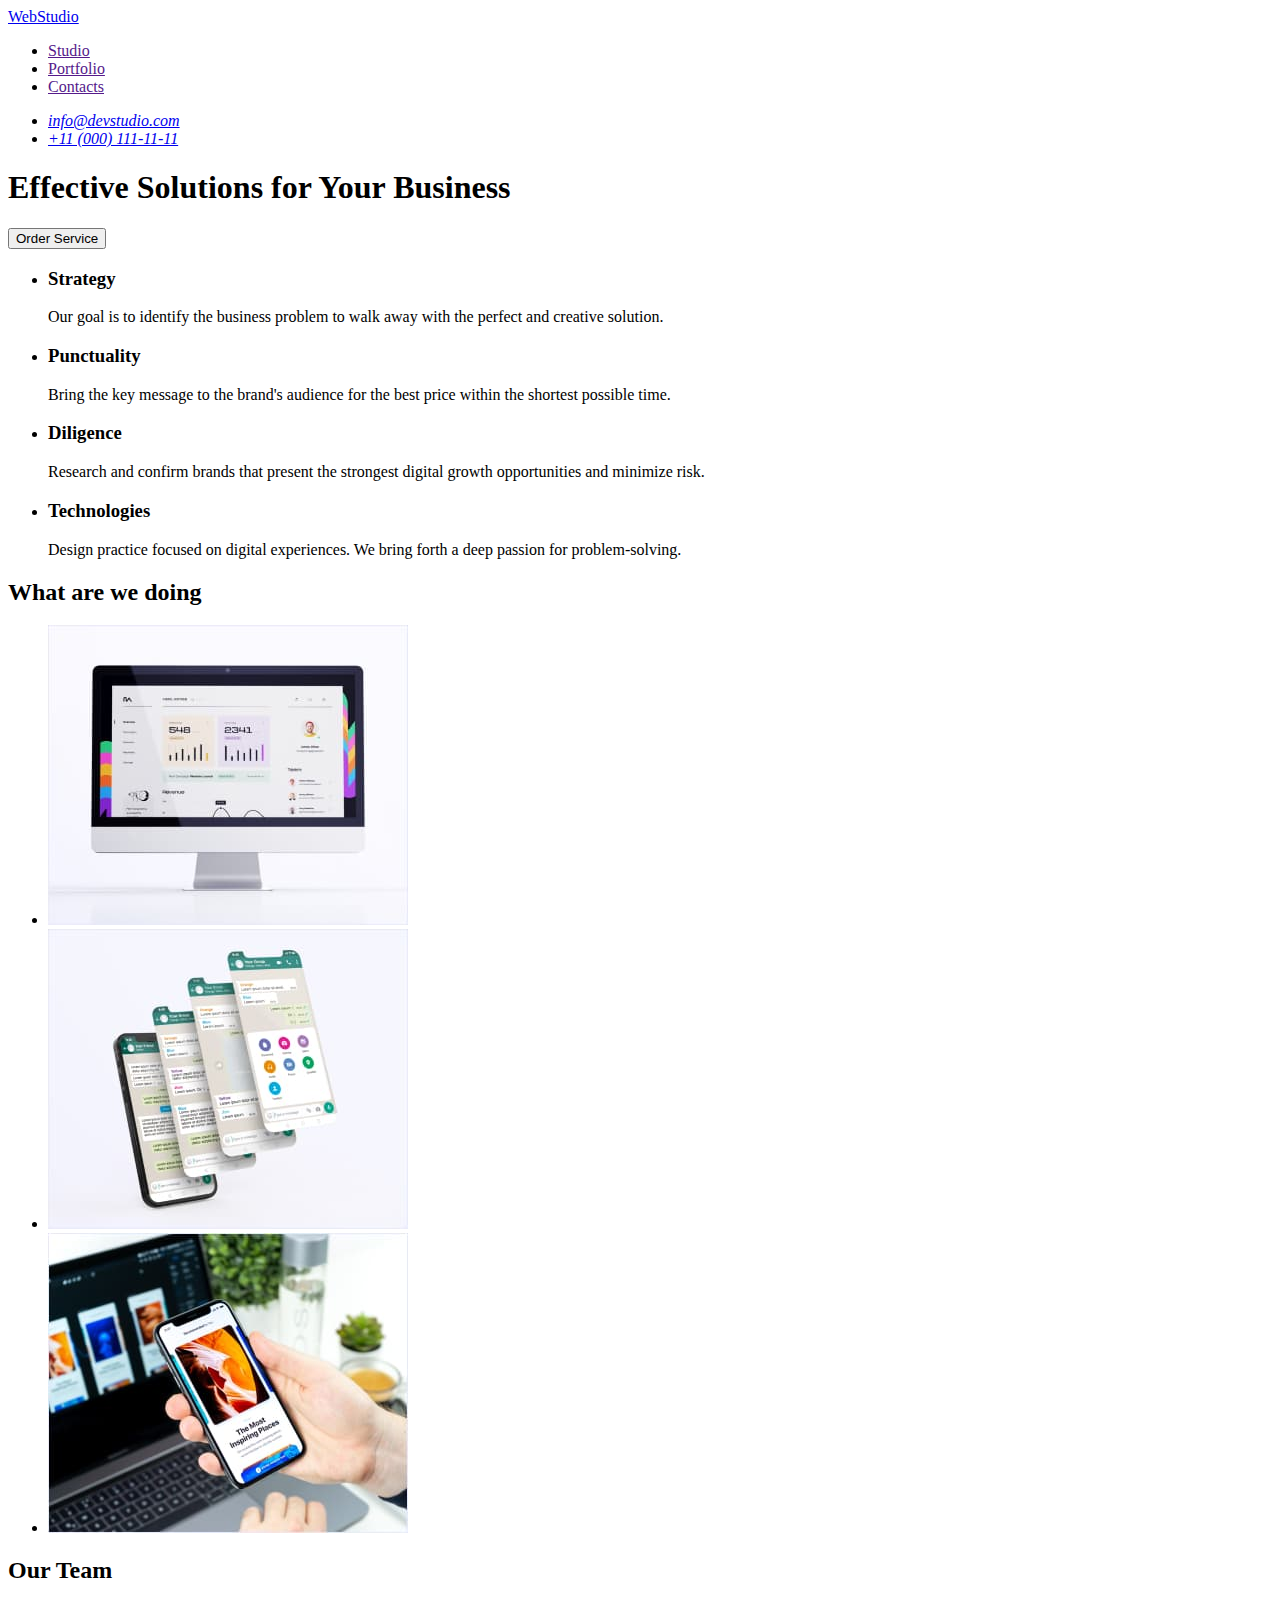
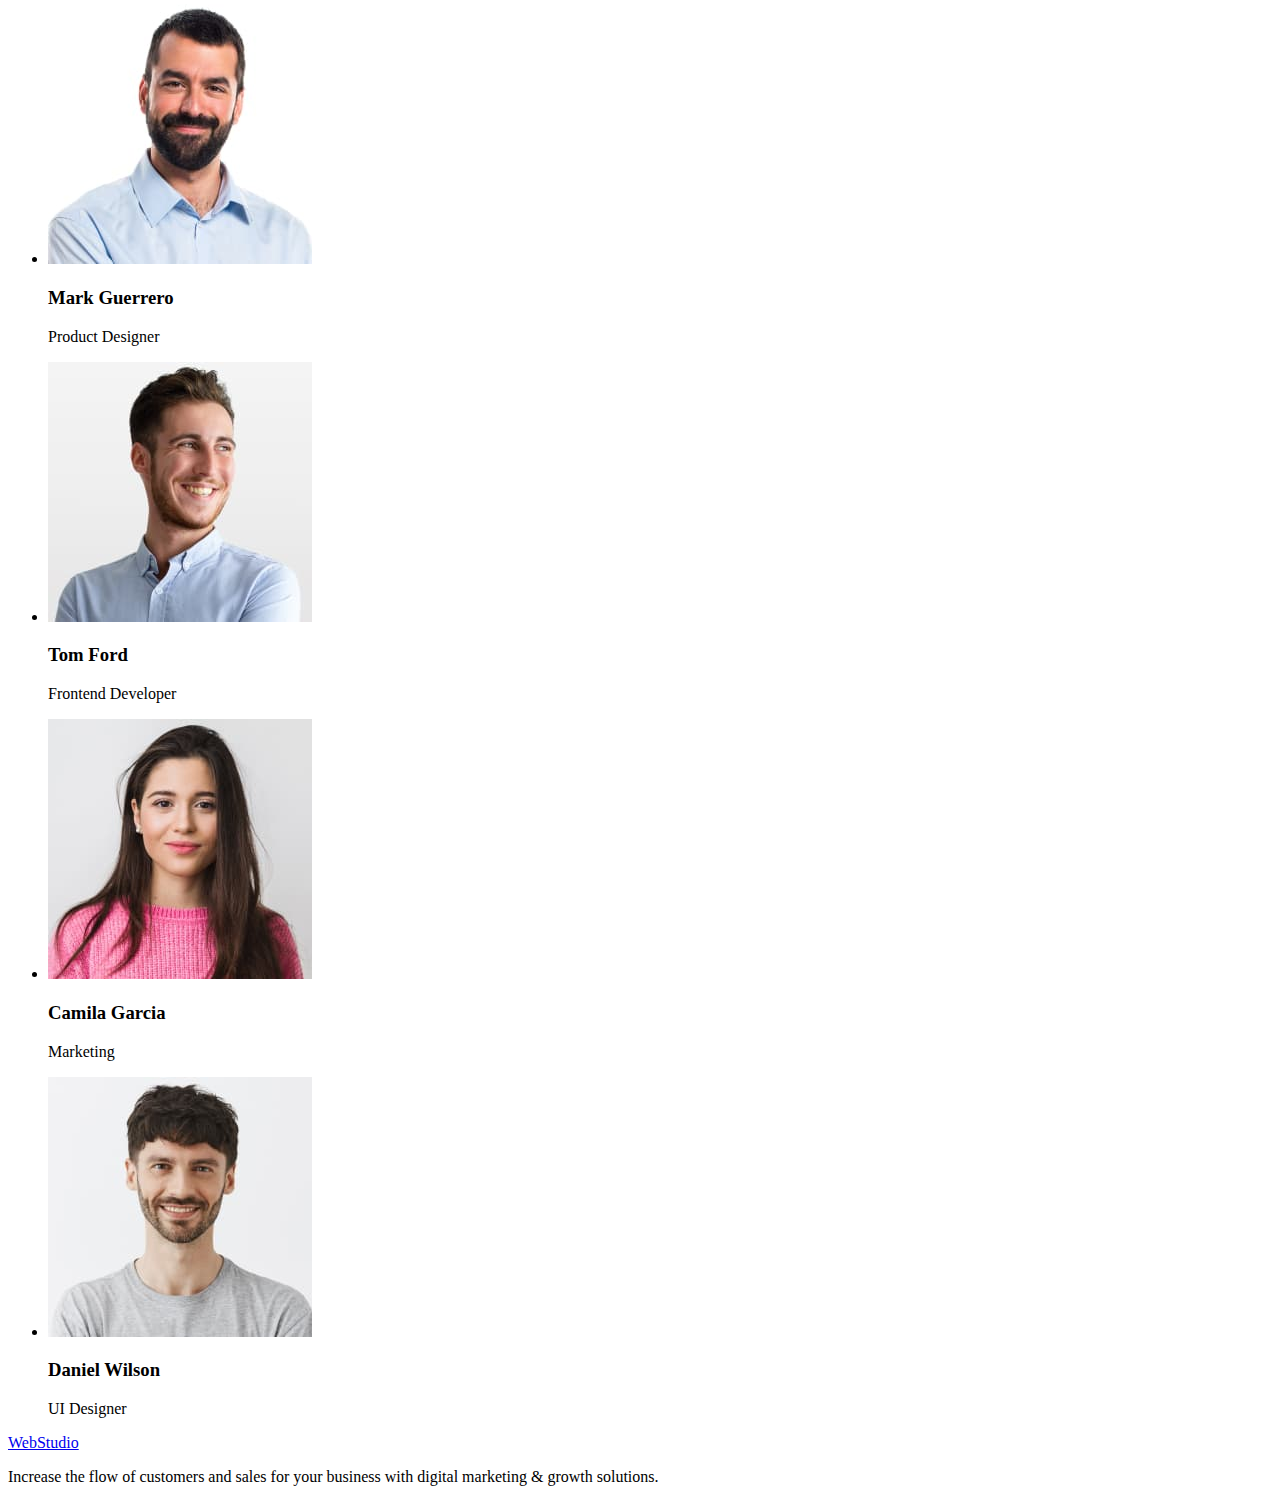
==== index.html @ 43d3e867 "creat new data" ====
<!DOCTYPE html>
<html lang="en">
  <head>
    <meta charset="UTF-8" />
    <meta http-equiv="X-UA-Compatible" content="IE=edge" />
    <meta name="viewport" content="width=device-width, initial-scale=1.0" />
    <title>Document</title>
  </head>
  <body>
    <header>
      <nav>
        <!-- logo -->
        <a href="./index.html">WebStudio</a>
        <ul>
          <li><a href="">Studio</a></li>
          <li><a href="">Portfolio</a></li>
          <li><a href="">Contacts</a></li>
        </ul>
      </nav>
      <address>
        <ul>
          <li><a href="mailto:info@devstudio.com">info@devstudio.com</a></li>
          <li><a href="tel:+110001111111">+11 (000) 111-11-11</a></li>
        </ul>
      </address>
    </header>
    <main>
      <!-- hero -->
      <section>
        <h1>Effective Solutions for Your Business</h1>
        <button type="button">Order Service</button>
      </section>
      <!-- advantages -->
      <section>
        <h2 hidden>advantages</h2>
        <ul>
          <li>
            <h3>Strategy</h3>
            <p>
              Our goal is to identify the business problem to walk away with the
              perfect and creative solution.
            </p>
          </li>
          <li>
            <h3>Punctuality</h3>
            <p>
              Bring the key message to the brand's audience for the best price
              within the shortest possible time.
            </p>
          </li>
          <li>
            <h3>Diligence</h3>
            <p>
              Research and confirm brands that present the strongest digital
              growth opportunities and minimize risk.
            </p>
          </li>
          <li>
            <h3>Technologies</h3>
            <p>
              Design practice focused on digital experiences. We bring forth a
              deep passion for problem-solving.
            </p>
          </li>
        </ul>
      </section>
      <!-- development -->
      <section>
        <h2>What are we doing</h2>
        <ul>
          <li><img src="./images/monitor.jpg" alt="monitor" width="360" /></li>
          <li><img src="./images/phone.jpg" alt="phone" width="360" /></li>
          <li>
            <img
              src="./images/leptop-phone.jpg"
              alt="laptop with phone"
              width="360"
            />
          </li>
        </ul>
      </section>
      <!-- team -->
      <section>
        <h2>Our Team</h2>
        <ul>
          <li>
            <img
              src="./images/guerrero.jpg"
              alt="Product Designer"
              width="264"
            />
            <h3>Mark Guerrero</h3>
            <p>Product Designer</p>
          </li>
          <li>
            <img src="./images/ford.jpg" alt="Frontend Developer" width="264" />
            <h3>Tom Ford</h3>
            <p>Frontend Developer</p>
          </li>
          <li>
            <img src="./images/garcia.jpg" alt="Marketing" width="264" />
            <h3>Camila Garcia</h3>
            <p>Marketing</p>
          </li>
          <li>
            <img src="./images/wilson.jpg" alt="UI Designer" width="264" />
            <h3>Daniel Wilson</h3>
            <p>UI Designer</p>
          </li>
        </ul>
      </section>
    </main>
    <footer>
      <a href="./index.html">WebStudio</a>
      <p>
        Increase the flow of customers and sales for your business with digital
        marketing & growth solutions.
      </p>
    </footer>
  </body>
</html>
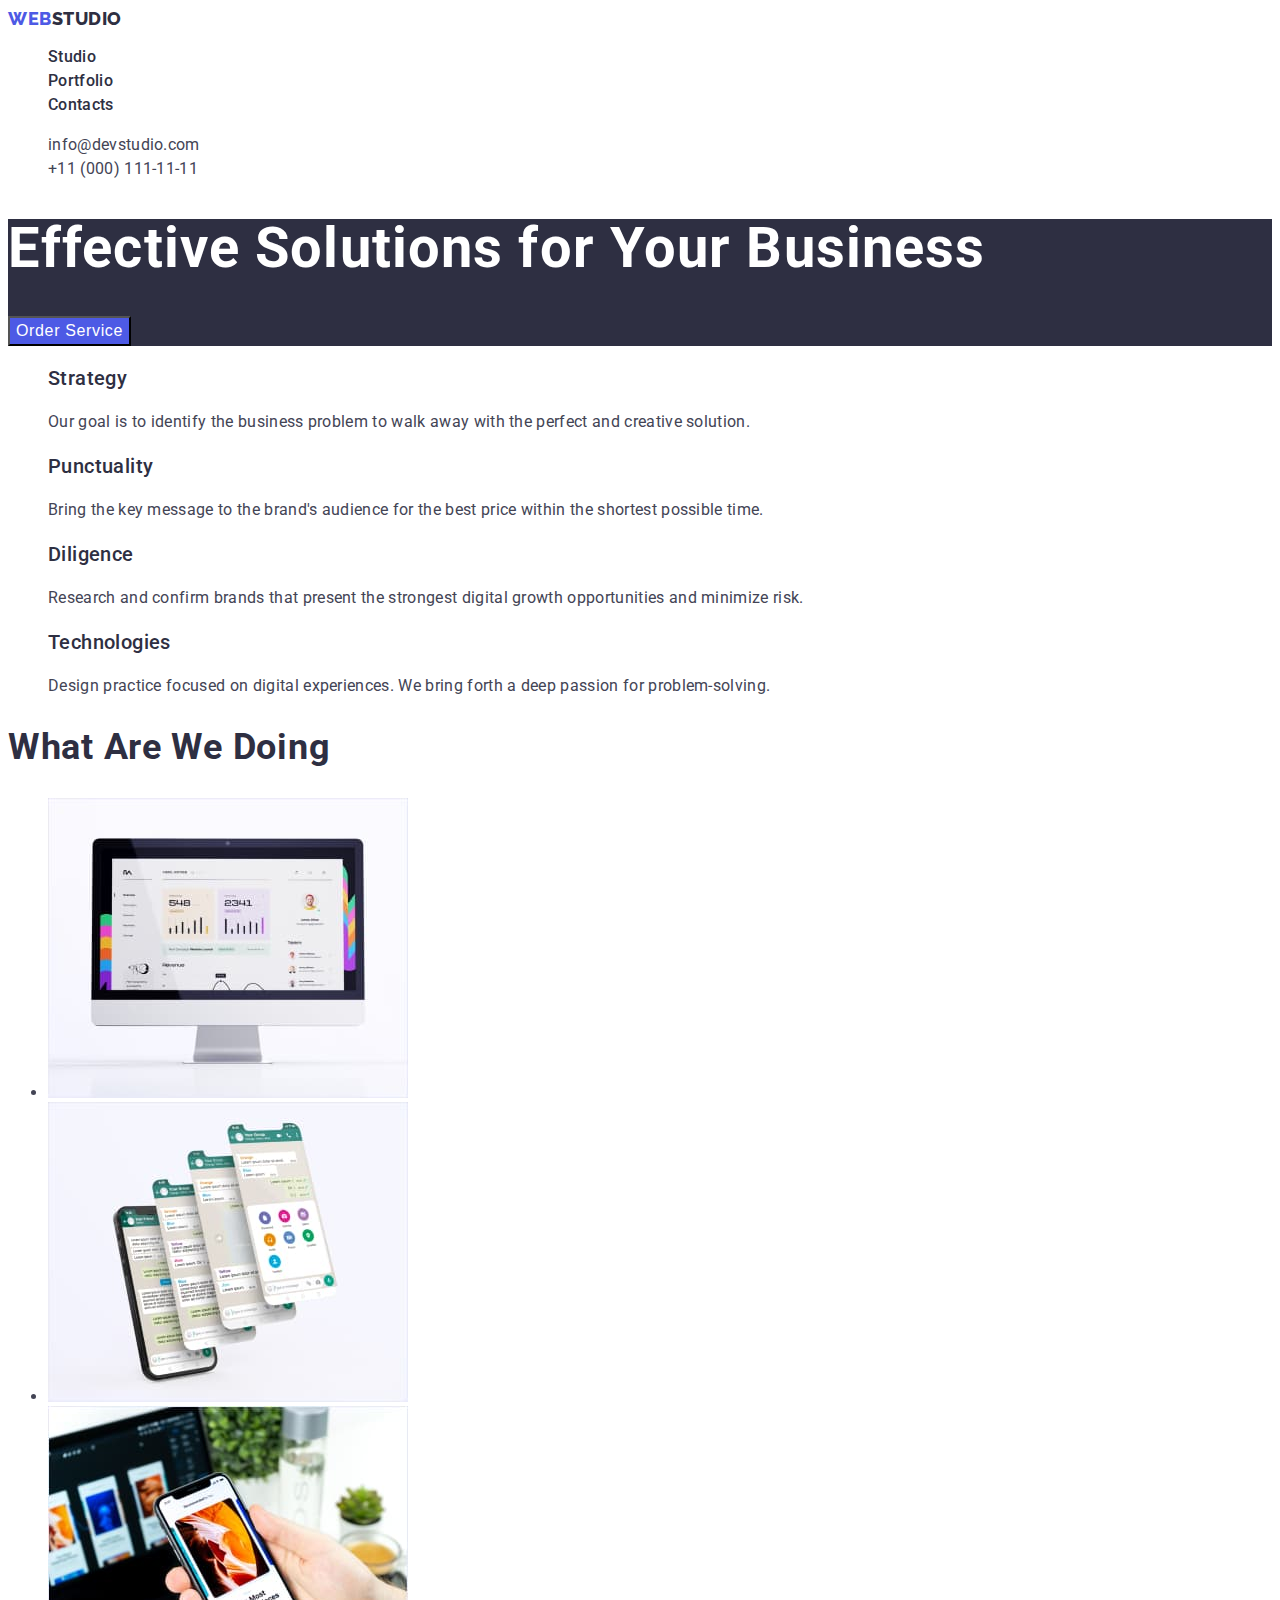
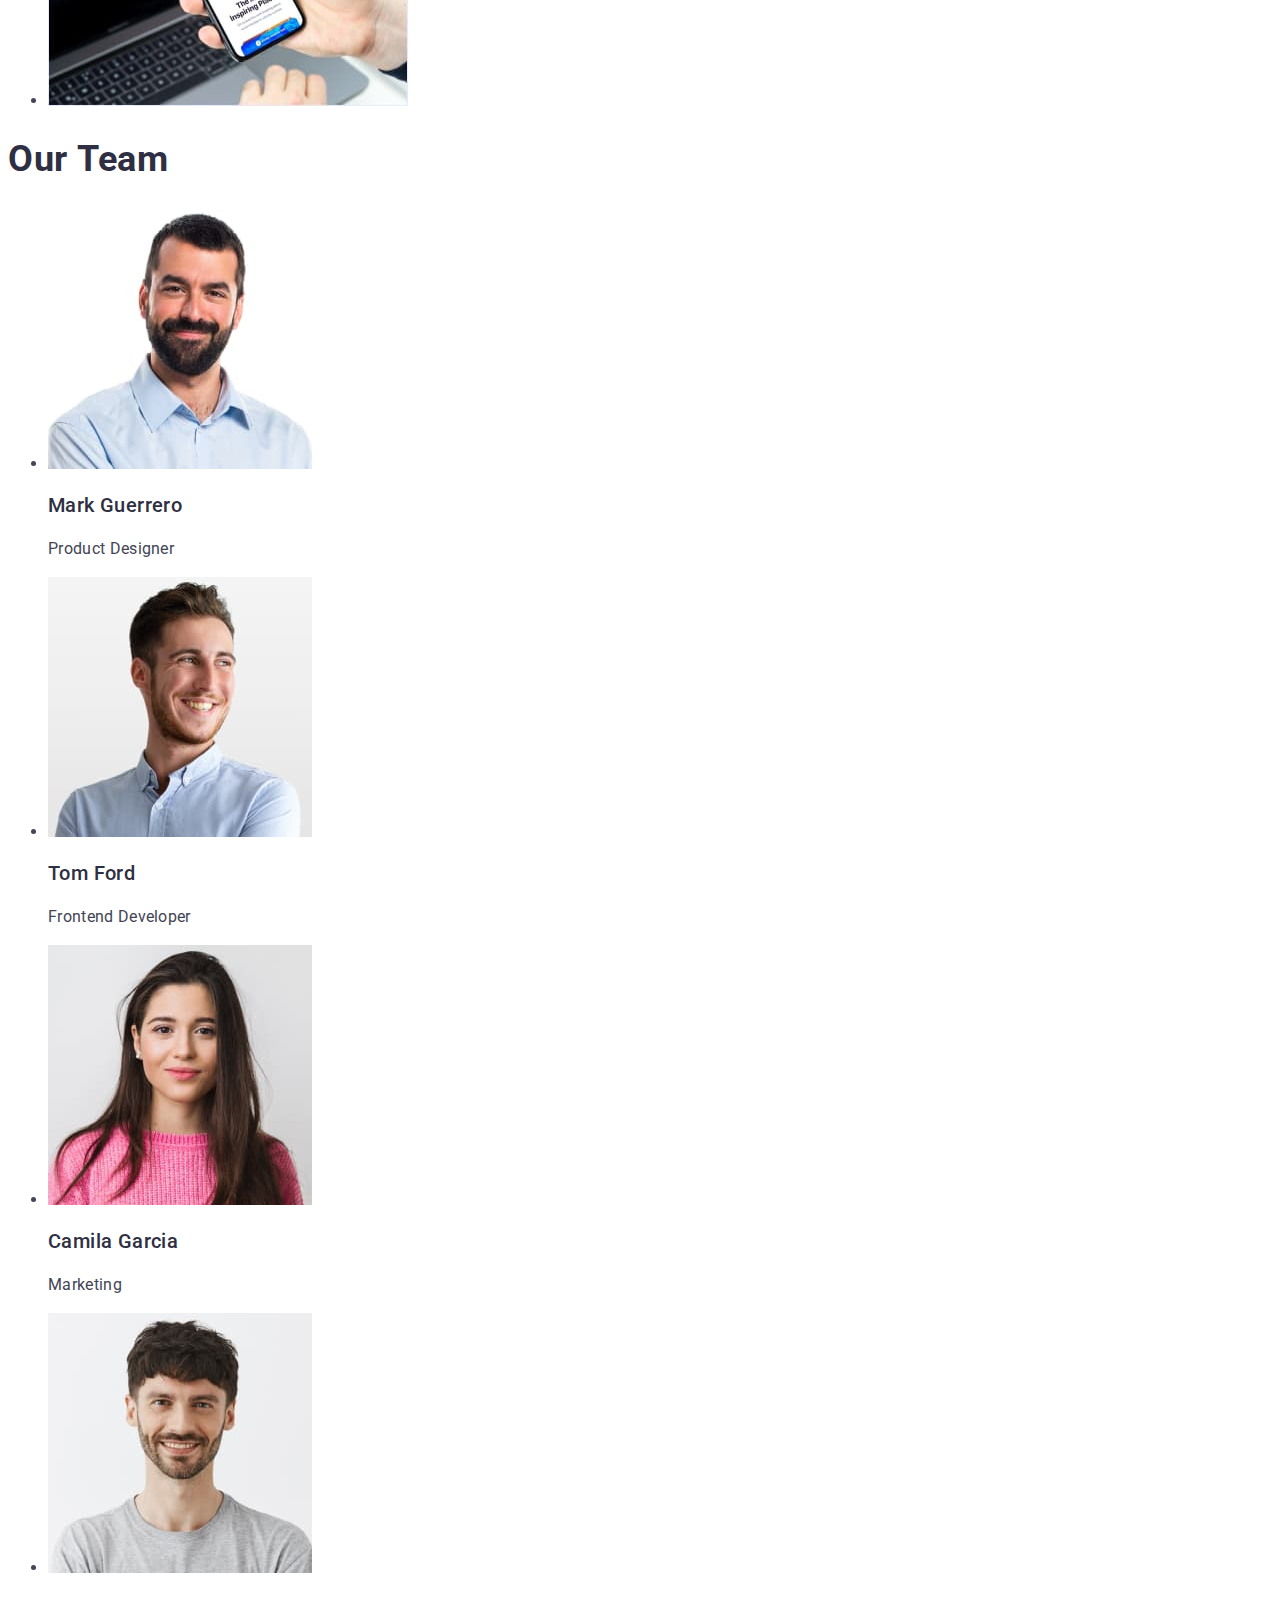
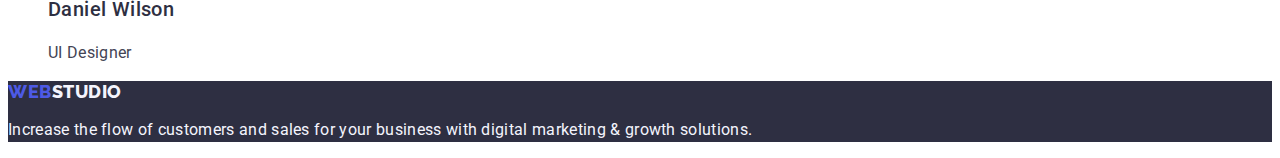
==== commit 9df6da65: "add portfolio" ====
--- a/index.html
+++ b/index.html
@@ -5,68 +5,88 @@
     <meta http-equiv="X-UA-Compatible" content="IE=edge" />
     <meta name="viewport" content="width=device-width, initial-scale=1.0" />
     <title>Document</title>
+
+    <link rel="preconnect" href="https://fonts.googleapis.com" />
+    <link rel="preconnect" href="https://fonts.gstatic.com" crossorigin />
+    <link
+      href="https://fonts.googleapis.com/css2?family=Raleway:wght@800&family=Roboto:wght@400;500;700;900&display=swap"
+      rel="stylesheet"
+    />
+
+    <link rel="stylesheet" href="./css/style.css" />
   </head>
   <body>
+    <!-- header  -->
     <header>
       <nav>
         <!-- logo -->
-        <a href="./index.html">WebStudio</a>
-        <ul>
-          <li><a href="">Studio</a></li>
-          <li><a href="">Portfolio</a></li>
-          <li><a href="">Contacts</a></li>
+        <a href="./index.html" class="logo"
+          ><span class="logo-one-part">Web</span>Studio</a
+        >
+        <ul class="nav">
+          <li><a href="./index.html" class="nav-item">Studio</a></li>
+          <li><a href="./portfolio.html" class="nav-item">Portfolio</a></li>
+          <li><a href="" class="nav-item">Contacts</a></li>
         </ul>
       </nav>
-      <address>
-        <ul>
-          <li><a href="mailto:info@devstudio.com">info@devstudio.com</a></li>
-          <li><a href="tel:+110001111111">+11 (000) 111-11-11</a></li>
+      <address class="adress">
+        <ul class="adress-list">
+          <li>
+            <a href="mailto:info@devstudio.com" class="adress-item"
+              >info@devstudio.com</a
+            >
+          </li>
+          <li>
+            <a href="tel:+110001111111" class="adress-item"
+              >+11 (000) 111-11-11</a
+            >
+          </li>
         </ul>
       </address>
     </header>
     <main>
       <!-- hero -->
-      <section>
-        <h1>Effective Solutions for Your Business</h1>
-        <button type="button">Order Service</button>
+      <section class="hero">
+        <h1 class="hero-title">Effective Solutions for Your Business</h1>
+        <button type="button" class="button hero-button">Order Service</button>
       </section>
       <!-- advantages -->
       <section>
         <h2 hidden>advantages</h2>
-        <ul>
-          <li>
-            <h3>Strategy</h3>
-            <p>
+        <ul class="advantages-list">
+          <li class="adv-list-item">
+            <h3 class="adv-title">Strategy</h3>
+            <p class="adv-description">
               Our goal is to identify the business problem to walk away with the
               perfect and creative solution.
             </p>
           </li>
-          <li>
-            <h3>Punctuality</h3>
-            <p>
+          <li class="adv-list-item">
+            <h3 class="adv-title">Punctuality</h3>
+            <p class="adv-description">
               Bring the key message to the brand's audience for the best price
               within the shortest possible time.
             </p>
           </li>
-          <li>
-            <h3>Diligence</h3>
-            <p>
+          <li class="adv-list-item">
+            <h3 class="adv-title">Diligence</h3>
+            <p class="adv-description">
               Research and confirm brands that present the strongest digital
               growth opportunities and minimize risk.
             </p>
           </li>
-          <li>
-            <h3>Technologies</h3>
-            <p>
+          <li class="adv-list-item">
+            <h3 class="adv-title">Technologies</h3>
+            <p class="adv-description">
               Design practice focused on digital experiences. We bring forth a
               deep passion for problem-solving.
             </p>
           </li>
         </ul>
       </section>
-      <!-- development -->
-      <section>
-        <h2>What are we doing</h2>
+      <!-- work -->
+      <section class="work">
+        <h2 class="work-title">What are we doing</h2>
         <ul>
           <li><img src="./images/monitor.jpg" alt="monitor" width="360" /></li>
           <li><img src="./images/phone.jpg" alt="phone" width="360" /></li>
@@ -80,8 +100,8 @@
         </ul>
       </section>
       <!-- team -->
-      <section>
-        <h2>Our Team</h2>
+      <section class="team">
+        <h2 class="team-title">Our Team</h2>
         <ul>
           <li>
             <img
@@ -89,30 +109,32 @@
               alt="Product Designer"
               width="264"
             />
-            <h3>Mark Guerrero</h3>
-            <p>Product Designer</p>
+            <h3 class="worker-name">Mark Guerrero</h3>
+            <p class="post">Product Designer</p>
           </li>
           <li>
             <img src="./images/ford.jpg" alt="Frontend Developer" width="264" />
-            <h3>Tom Ford</h3>
-            <p>Frontend Developer</p>
+            <h3 class="worker-name">Tom Ford</h3>
+            <p class="post">Frontend Developer</p>
           </li>
           <li>
             <img src="./images/garcia.jpg" alt="Marketing" width="264" />
-            <h3>Camila Garcia</h3>
-            <p>Marketing</p>
+            <h3 class="worker-name">Camila Garcia</h3>
+            <p class="post">Marketing</p>
           </li>
           <li>
             <img src="./images/wilson.jpg" alt="UI Designer" width="264" />
-            <h3>Daniel Wilson</h3>
-            <p>UI Designer</p>
+            <h3 class="worker-name">Daniel Wilson</h3>
+            <p class="post">UI Designer</p>
           </li>
         </ul>
       </section>
     </main>
-    <footer>
-      <a href="./index.html">WebStudio</a>
-      <p>
+    <footer class="footer">
+      <a href="./index.html" class="logo footer-logo"
+        ><span class="logo-one-part">Web</span>Studio</a
+      >
+      <p class="footer-desc">
         Increase the flow of customers and sales for your business with digital
         marketing & growth solutions.
       </p>
--- a/css/style.css
+++ b/css/style.css
@@ -0,0 +1,162 @@
+/* ----------- basic properties ---------------- */
+:root {
+  --primary-background-colour: #ffffff;
+  --secondary-background-colour: #2e2f42;
+
+  --secondery-text-colour: #2e2f42;
+  --hero-text-colour: #ffffff;
+  --footer-text-colour: #f4f4fd;
+
+  --button-colour: #4d5ae5;
+  --accent-colour: #404bbf;
+}
+
+body {
+  font-family: Roboto, sant-serif;
+  color: #434455;
+}
+/* ----------- components --------- */
+.nav,
+.adress-list,
+.advantages-list {
+  list-style: none;
+}
+
+.button {
+  cursor: pointer;
+}
+
+.work-title,
+.team-title {
+  font-weight: 700;
+  font-size: 36px;
+  line-height: 1.11;
+  letter-spacing: 0.02em;
+  text-transform: capitalize;
+
+  color: var(--secondery-text-colour);
+}
+
+.worker-name,
+.name-working {
+  font-weight: 500;
+  font-size: 20px;
+  line-height: 1.2;
+  letter-spacing: 0.02em;
+
+  color: var(--secondery-text-colour);
+}
+.post,
+.category-working {
+  font-size: 16px;
+  line-height: 1.5;
+  letter-spacing: 0.02em;
+}
+
+/* ----------- header ------------ */
+
+.logo {
+  font-family: 'Raleway';
+  font-weight: 800;
+  font-size: 18px;
+  line-height: 1.17;
+  letter-spacing: 0.03em;
+  text-transform: uppercase;
+
+  color: var(--secondery-text-colour);
+
+  text-decoration: none;
+}
+
+.logo-one-part {
+  color: var(--button-colour);
+}
+
+.nav-item {
+  font-weight: 500;
+  font-size: 16px;
+  line-height: 1.5;
+
+  letter-spacing: 0.02em;
+  color: var(--secondery-text-colour);
+
+  text-decoration: none;
+}
+
+.adress-item {
+  font-style: normal;
+  font-weight: 400;
+  font-size: 16px;
+  line-height: 1.5;
+  letter-spacing: 0.02em;
+
+  text-decoration: none;
+  color: inherit;
+}
+
+/* ---------- hero -------------- */
+.hero {
+  background-color: var(--secondary-background-colour);
+}
+
+.hero-title {
+  font-weight: 700;
+  font-size: 56px;
+  line-height: 1.07;
+  letter-spacing: 0.02em;
+
+  color: var(--hero-text-colour);
+}
+.hero-button:hover,
+.her-button:focus {
+  background-color: var(--accent-colour);
+}
+.hero-button {
+  font-weight: 500;
+  font-size: 16px;
+  line-height: 1.5;
+  letter-spacing: 0.04em;
+
+  color: var(--hero-text-colour);
+  background-color: var(--button-colour);
+}
+/* ---------- advantages-------- */
+.adv-title {
+  font-weight: 500;
+  font-size: 20px;
+  line-height: 1.2;
+  letter-spacing: 0.02em;
+
+  color: var(--secondery-text-colour);
+}
+.adv-description {
+  font-size: 16px;
+  line-height: 1.5;
+  letter-spacing: 0.02em;
+}
+
+/* --------- footer --------- */
+.footer {
+  background-color: var(--secondary-background-colour);
+}
+.footer-logo {
+  color: var(--footer-text-colour);
+}
+.footer-desc {
+  font-size: 16px;
+  line-height: 1.5;
+  letter-spacing: 0.02em;
+
+  color: var(--footer-text-colour);
+}
+
+/* =========== PORTFOLIO ============= */
+
+/* ---------- filter -------------- */
+.filter-button {
+  color: var(--button-colour);
+}
+.filter-button:hover,
+.filter-button:focus {
+  color: var(--accent-colour);
+}
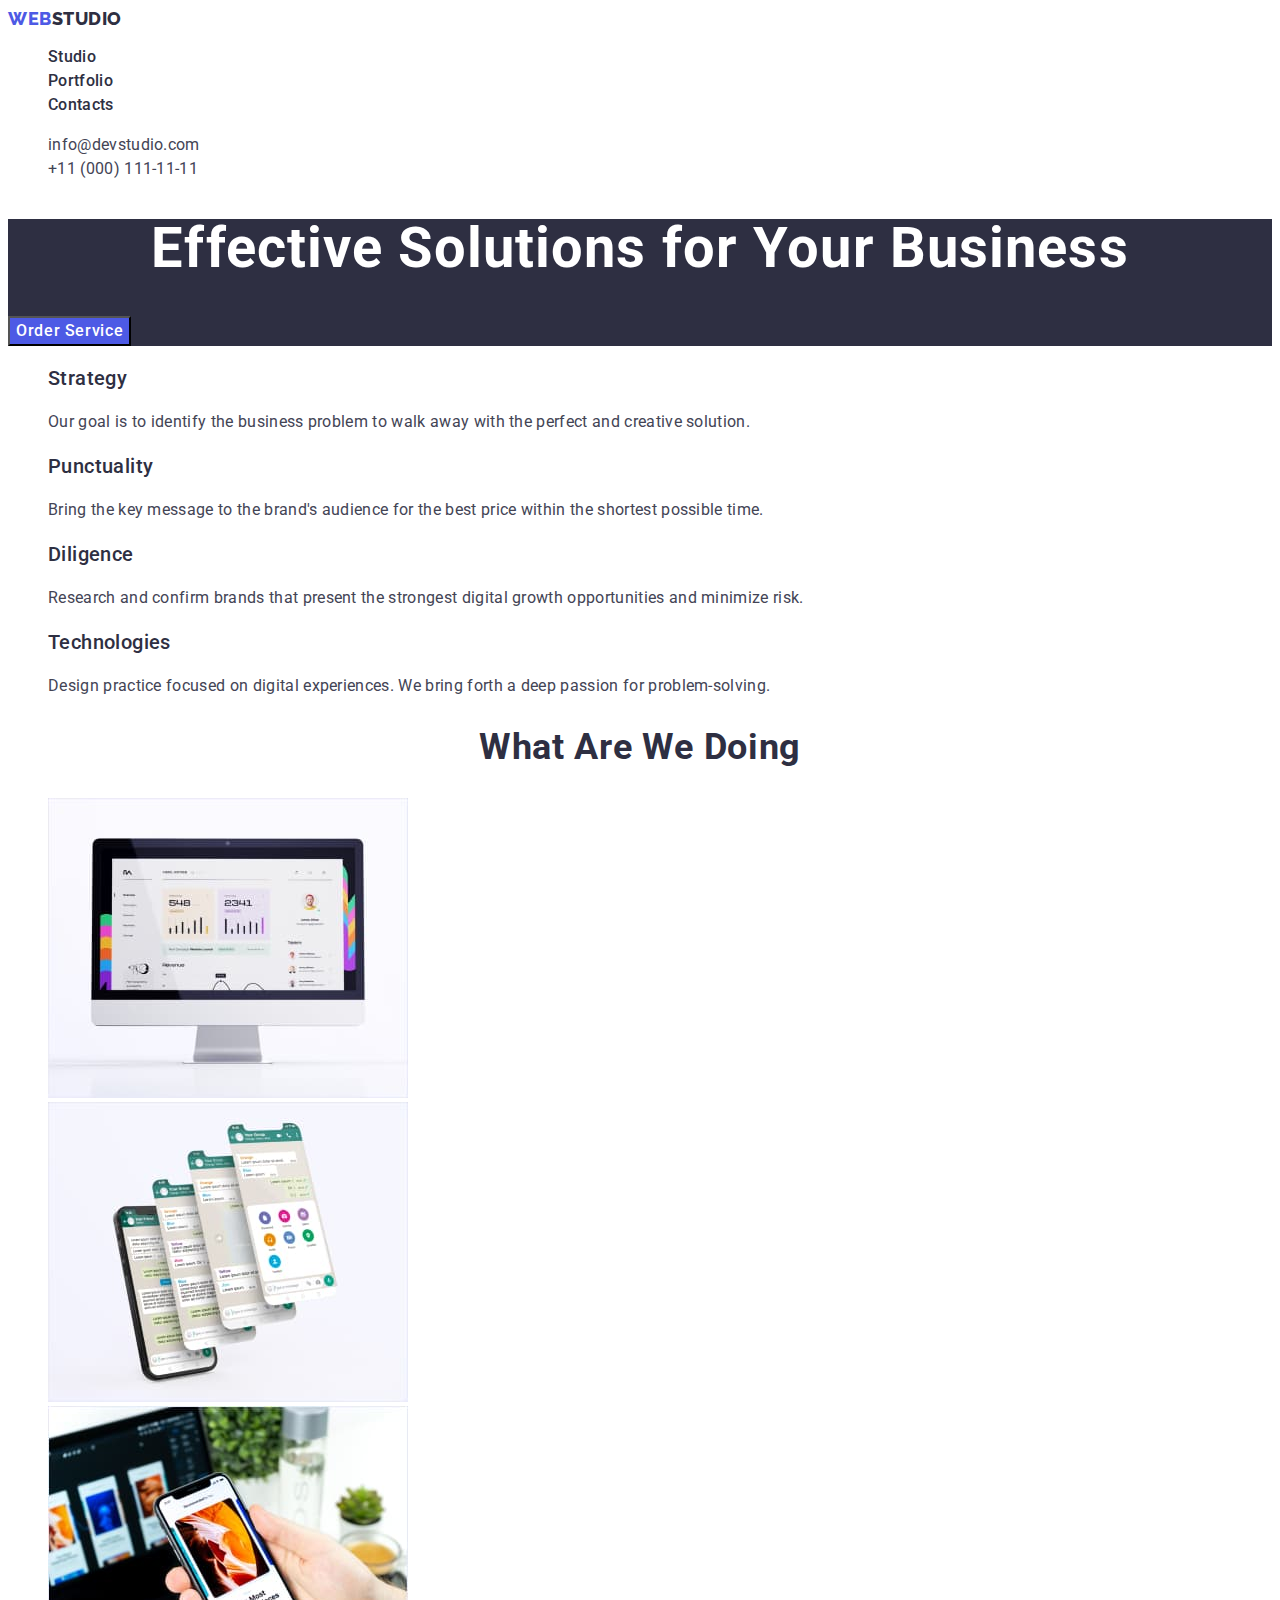
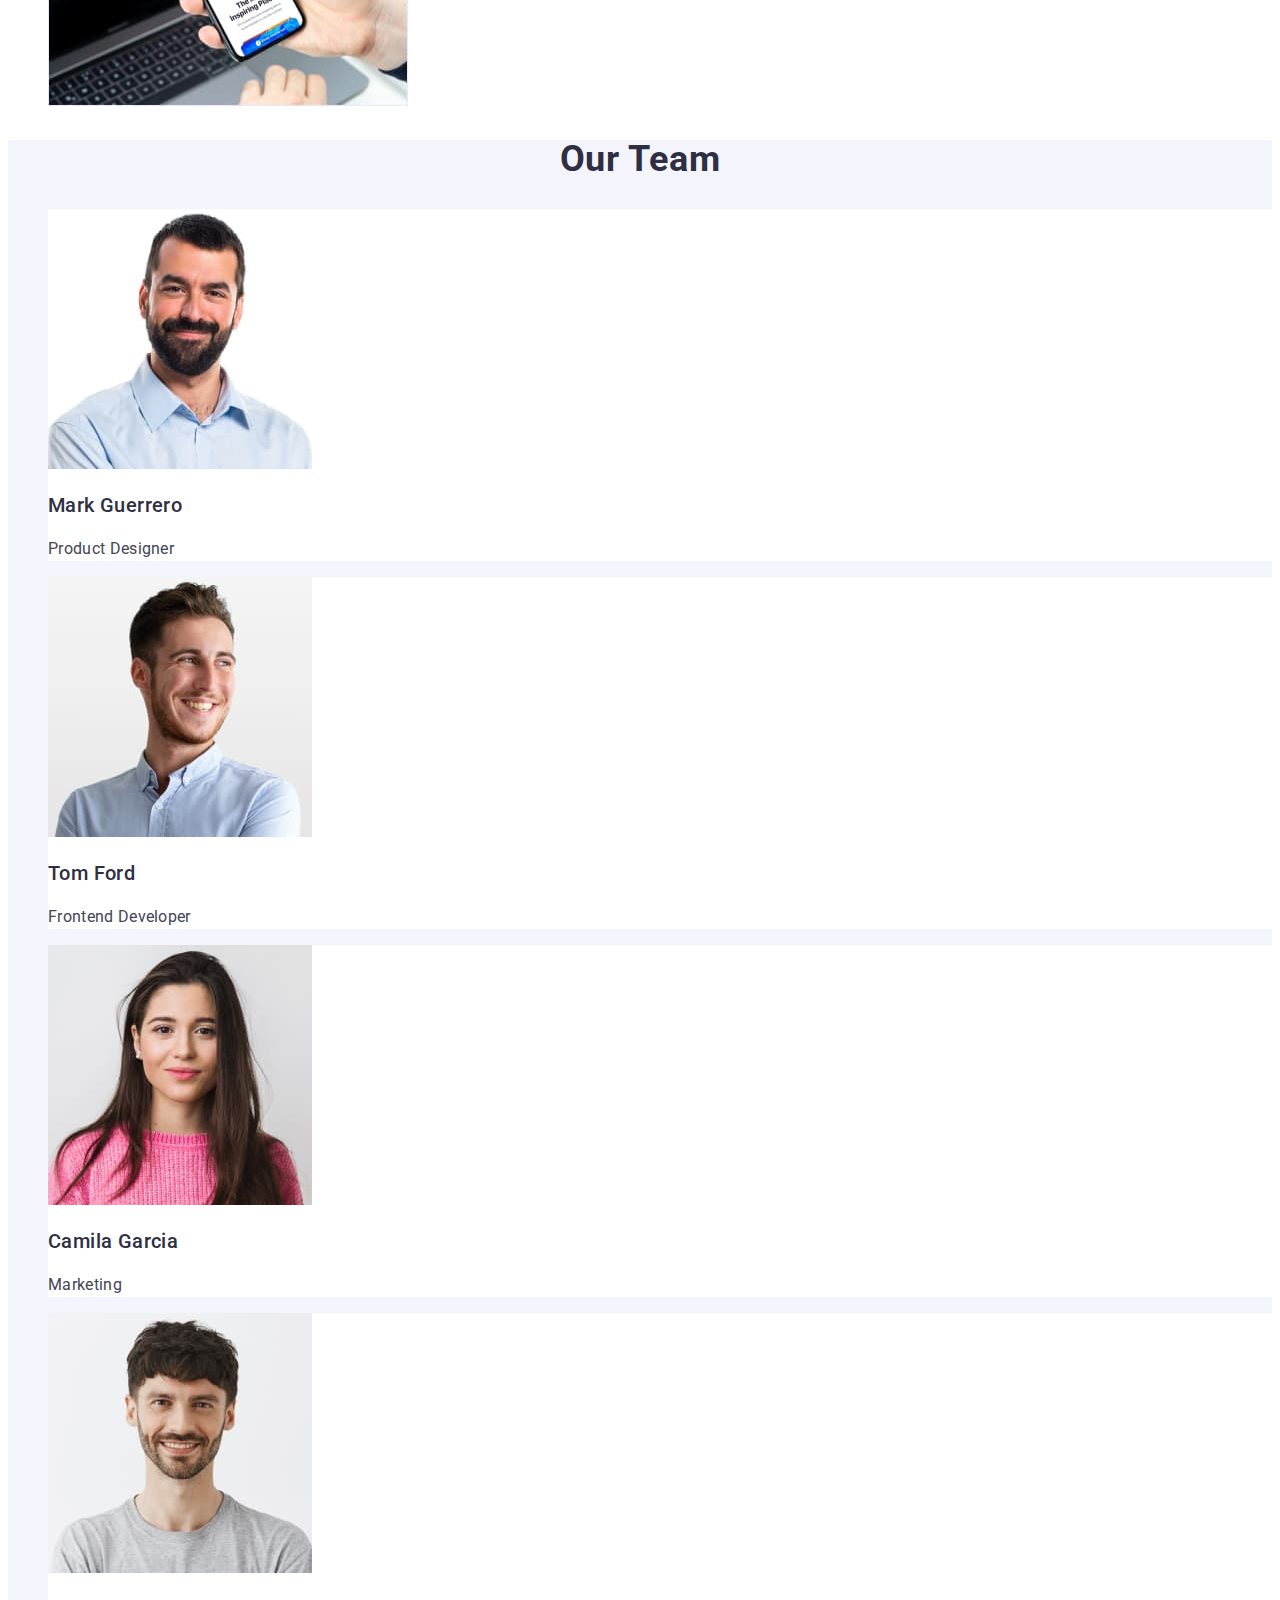
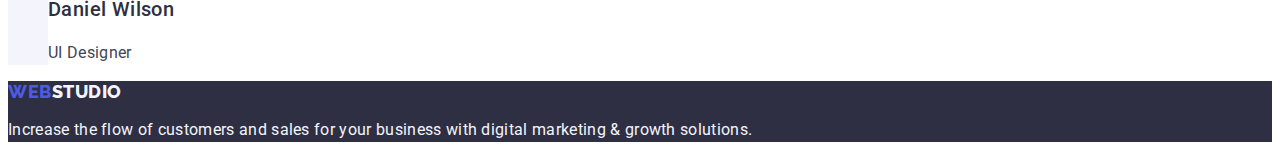
==== commit 42d02e36: "revision portfolio" ====
--- a/index.html
+++ b/index.html
@@ -20,24 +20,26 @@
     <header>
       <nav>
         <!-- logo -->
-        <a href="./index.html" class="logo"
-          ><span class="logo-one-part">Web</span>Studio</a
+        <a href="./index.html" class="logo link"
+          >Web<span class="logo-header">Studio</span></a
         >
-        <ul class="nav">
-          <li><a href="./index.html" class="nav-item">Studio</a></li>
-          <li><a href="./portfolio.html" class="nav-item">Portfolio</a></li>
-          <li><a href="" class="nav-item">Contacts</a></li>
-        </ul>
+        <menu class="list">
+          <li><a href="./index.html" class="menu-item link">Studio</a></li>
+          <li>
+            <a href="./portfolio.html" class="menu-item link">Portfolio</a>
+          </li>
+          <li><a href="" class="menu-item link">Contacts</a></li>
+        </menu>
       </nav>
       <address class="adress">
-        <ul class="adress-list">
-          <li>
-            <a href="mailto:info@devstudio.com" class="adress-item"
+        <ul class="list">
+          <li class="adress-link">
+            <a href="mailto:info@devstudio.com" class="adress-item link"
               >info@devstudio.com</a
             >
           </li>
-          <li>
-            <a href="tel:+110001111111" class="adress-item"
+          <li class="adress-link">
+            <a href="tel:+110001111111" class="adress-item link"
               >+11 (000) 111-11-11</a
             >
           </li>
@@ -52,8 +54,8 @@
       </section>
       <!-- advantages -->
       <section>
-        <h2 hidden>advantages</h2>
-        <ul class="advantages-list">
+        <h2 hidden class="advantages-title">advantages</h2>
+        <ul class="list">
           <li class="adv-list-item">
             <h3 class="adv-title">Strategy</h3>
             <p class="adv-description">
@@ -87,7 +89,7 @@
       <!-- work -->
       <section class="work">
         <h2 class="work-title">What are we doing</h2>
-        <ul>
+        <ul class="list">
           <li><img src="./images/monitor.jpg" alt="monitor" width="360" /></li>
           <li><img src="./images/phone.jpg" alt="phone" width="360" /></li>
           <li>
@@ -102,8 +104,8 @@
       <!-- team -->
       <section class="team">
         <h2 class="team-title">Our Team</h2>
-        <ul>
-          <li>
+        <ul class="list">
+          <li class="worker">
             <img
               src="./images/guerrero.jpg"
               alt="Product Designer"
@@ -112,17 +114,17 @@
             <h3 class="worker-name">Mark Guerrero</h3>
             <p class="post">Product Designer</p>
           </li>
-          <li>
+          <li class="worker">
             <img src="./images/ford.jpg" alt="Frontend Developer" width="264" />
             <h3 class="worker-name">Tom Ford</h3>
             <p class="post">Frontend Developer</p>
           </li>
-          <li>
+          <li class="worker">
             <img src="./images/garcia.jpg" alt="Marketing" width="264" />
             <h3 class="worker-name">Camila Garcia</h3>
             <p class="post">Marketing</p>
           </li>
-          <li>
+          <li class="worker">
             <img src="./images/wilson.jpg" alt="UI Designer" width="264" />
             <h3 class="worker-name">Daniel Wilson</h3>
             <p class="post">UI Designer</p>
@@ -131,8 +133,8 @@
       </section>
     </main>
     <footer class="footer">
-      <a href="./index.html" class="logo footer-logo"
-        ><span class="logo-one-part">Web</span>Studio</a
+      <a href="./index.html" class="logo link"
+        >Web<span class="logo-footer">Studio</span></a
       >
       <p class="footer-desc">
         Increase the flow of customers and sales for your business with digital
--- a/css/style.css
+++ b/css/style.css
@@ -2,9 +2,11 @@
 :root {
   --primary-background-colour: #ffffff;
   --secondary-background-colour: #2e2f42;
+  --section-background-colour: #f4f4fd;
 
   --secondery-text-colour: #2e2f42;
-  --hero-text-colour: #ffffff;
+
+  --white-text-colour: #ffffff;
   --footer-text-colour: #f4f4fd;
 
   --button-colour: #4d5ae5;
@@ -12,13 +14,12 @@
 }
 
 body {
-  font-family: Roboto, sant-serif;
+  font-family: 'Roboto', sans-serif;
+  background-color: var(--primary-background-colour);
   color: #434455;
 }
 /* ----------- components --------- */
-.nav,
-.adress-list,
-.advantages-list {
+.list {
   list-style: none;
 }
 
@@ -33,8 +34,12 @@
   line-height: 1.11;
   letter-spacing: 0.02em;
   text-transform: capitalize;
+  text-align: center;
 
   color: var(--secondery-text-colour);
+}
+.worker {
+  background-color: var(--primary-background-colour);
 }
 
 .worker-name,
@@ -56,7 +61,7 @@
 /* ----------- header ------------ */
 
 .logo {
-  font-family: 'Raleway';
+  font-family: 'Raleway', sans-serif;
   font-weight: 800;
   font-size: 18px;
   line-height: 1.17;
@@ -65,33 +70,45 @@
 
   color: var(--secondery-text-colour);
 
-  text-decoration: none;
-}
-
-.logo-one-part {
   color: var(--button-colour);
 }
 
-.nav-item {
+.link {
+  text-decoration: none;
+}
+.logo-header {
+  color: var(--secondery-text-colour);
+}
+
+.menu-item {
   font-weight: 500;
   font-size: 16px;
   line-height: 1.5;
 
   letter-spacing: 0.02em;
   color: var(--secondery-text-colour);
-
-  text-decoration: none;
 }
 
+.menu-item:hover,
+.menu-item:focus {
+  color: var(--accent-colour);
+}
+
+.adress {
+  font-style: normal;
+}
 .adress-item {
-  font-style: normal;
   font-weight: 400;
   font-size: 16px;
   line-height: 1.5;
   letter-spacing: 0.02em;
 
-  text-decoration: none;
   color: inherit;
+}
+
+.adress-link:hover,
+.adress-link:focus {
+  color: var(--accent-colour);
 }
 
 /* ---------- hero -------------- */
@@ -104,20 +121,22 @@
   font-size: 56px;
   line-height: 1.07;
   letter-spacing: 0.02em;
+  text-align: center;
 
-  color: var(--hero-text-colour);
+  color: var(--white-text-colour);
 }
 .hero-button:hover,
-.her-button:focus {
+.hero-button:focus {
   background-color: var(--accent-colour);
 }
 .hero-button {
+  font-family: 'roboto', sans-serif;
   font-weight: 500;
   font-size: 16px;
   line-height: 1.5;
   letter-spacing: 0.04em;
 
-  color: var(--hero-text-colour);
+  color: var(--white-text-colour);
   background-color: var(--button-colour);
 }
 /* ---------- advantages-------- */
@@ -134,12 +153,16 @@
   line-height: 1.5;
   letter-spacing: 0.02em;
 }
+/* ---------- our team ----------- */
+.team {
+  background-color: var(--section-background-colour);
+}
 
 /* --------- footer --------- */
 .footer {
   background-color: var(--secondary-background-colour);
 }
-.footer-logo {
+.logo-footer {
   color: var(--footer-text-colour);
 }
 .footer-desc {
@@ -154,9 +177,22 @@
 
 /* ---------- filter -------------- */
 .filter-button {
+  font-family: 'Roboto', sans-serif;
+  font-style: normal;
+  font-weight: 500;
+  font-size: 16px;
+  line-height: 1.5;
+  letter-spacing: 0.04em;
+
   color: var(--button-colour);
+  background-color: var(--section-background-colour);
 }
 .filter-button:hover,
 .filter-button:focus {
-  color: var(--accent-colour);
+  color: var(--white-text-colour);
+  background-color: var(--accent-colour);
 }
+/* ----------- application ------------ */
+.category-working {
+  color: #434455;
+}
